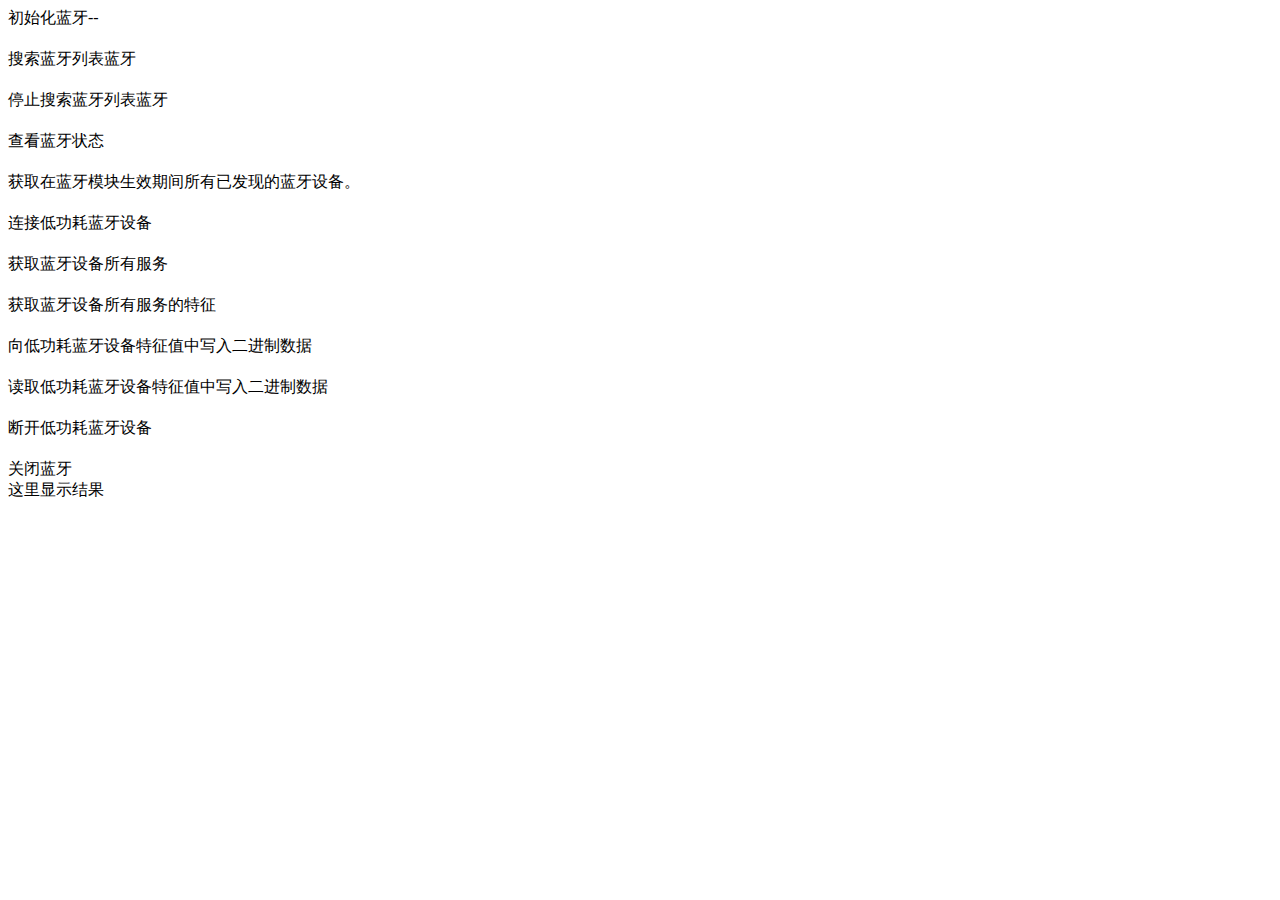
==== index.html @ ab6a4a1b "f" ====
<!DOCTYPE html>
<html lang="en">

<head>
    <meta charset="UTF-8">
    <meta name="viewport" content="width=device-width, initial-scale=1.0">
    <title>Document</title>
</head>

<body>
    <div onclick="openBluetoothAdapter()">
        初始化蓝牙--
    </div>
    <div onclick="startBluetoothDevicesDiscovery()" style="margin-top:20px;size: 20px;">
        搜索蓝牙列表蓝牙
    </div>
    <div onclick="stopBluetoothDevicesDiscovery()" style="margin-top:20px;size: 20px;">
        停止搜索蓝牙列表蓝牙
    </div>
    <div onclick="getBluetoothAdapterState()" style="margin-top:20px;size: 20px;">
        查看蓝牙状态
    </div>

    <div onclick="getBluetoothDevices()" style="margin-top:20px;size: 20px;">
        获取在蓝牙模块生效期间所有已发现的蓝牙设备。
    </div>
    <div onclick="createBLEConnection()" style="margin-top:20px;size: 20px;">
        连接低功耗蓝牙设备
    </div>
    <div onclick="getBLEDeviceServices()" style="margin-top:20px;size: 20px;">
        获取蓝牙设备所有服务
    </div>
    <div onclick="getBLEDeviceCharacteristics()" style="margin-top:20px;size: 20px;">
        获取蓝牙设备所有服务的特征
    </div>
    <div onclick="writeBLECharacteristicValue()" style="margin-top:20px;size: 20px;">
        向低功耗蓝牙设备特征值中写入二进制数据
    </div>
    <div onclick="readBLECharacteristicValue()" style="margin-top:20px;size: 20px;">
        读取低功耗蓝牙设备特征值中写入二进制数据
    </div>
    <div onclick="closeBLEConnection()" style="margin-top:20px;size: 20px;">
        断开低功耗蓝牙设备
    </div>
    <div onclick="closeBluetoothAdapter()" style="margin-top:20px;size: 20px;">
        关闭蓝牙
    </div>
    <div id="list"></div>
    <div id="res">这里显示结果</div>


    <script src="fp_js_utils.js"></script>
    <script>
        var result = '';
        let deviceId = "";
        let serviceId = "";
        let characteristicsId = "";
        let value = [];
        let index = 0;
        //开启蓝牙
        function openBluetoothAdapter() {
            var fp = new FpayUtils();
            fp.openBluetoothAdapter({
                success: (res) => {
                    console.log("success-", JSON.stringify(res));
                    document.getElementById("res").innerHTML = JSON.stringify(res);
                },
                error: (res) => {
                    console.log("err-", JSON.stringify(res));
                },
                complete: (res) => {
                    console.log(res)
                }
            })
        }
        //开启蓝牙列表查询
        function startBluetoothDevicesDiscovery() {
            var fp = new FpayUtils();
            fp.startBluetoothDevicesDiscovery({
                // allowDuplicatesKey:true,//是否允许重复上报同一设备。如果允许重复上报，则 uni.onBlueToothDeviceFound 方法会多次上报同一设备，但是 RSSI 值会有不同。
                success: (res) => {
                    console.log("success-", JSON.stringify(res));
                    document.getElementById("res").innerHTML = JSON.stringify(res);
                },
                error: (res) => {
                    console.log("err-", JSON.stringify(res));
                },
                complete: (res) => {
                    console.log(res)
                }
            })
        }
        //关闭蓝牙搜索
        function stopBluetoothDevicesDiscovery() {
            var fp = new FpayUtils();
            fp.stopBluetoothDevicesDiscovery({
                success: (res) => {
                    console.log("success-", JSON.stringify(res));
                    document.getElementById("res").innerHTML = JSON.stringify(res);
                },
                error: (res) => {
                    console.log("err-", JSON.stringify(res));
                },
                complete: (res) => {
                    console.log(res)
                }
            })

        }
        //获取蓝牙适配器状态
        function getBluetoothAdapterState() {
            var fp = new FpayUtils();
            fp.getBluetoothAdapterState({
                success: (res) => {
                    console.log("success-", JSON.stringify(res));
                    document.getElementById("res").innerHTML = JSON.stringify(res);
                },
                error: (res) => {
                    console.log("err-", JSON.stringify(res));
                },
                complete: (res) => {
                    console.log(res)
                }
            })
        }
        //关闭蓝牙
        function closeBluetoothAdapter() {
            var fp = new FpayUtils();
            fp.closeBluetoothAdapter({
                success: (res) => {
                    console.log("success-", JSON.stringify(res));
                    document.getElementById("res").innerHTML = JSON.stringify(res);
                },
                error: (res) => {
                    console.log("err-", JSON.stringify(res));
                },
                complete: (res) => {
                    console.log(res)
                }
            })
        }

        //获取所有的蓝牙设备
        function getBluetoothDevices() {
            var fp = new FpayUtils();
            fp.getBluetoothDevices({

                success: (res) => {
                    console.log("success-", JSON.stringify(res));
                    for (let i = 0; i < res.data.length; i++) {
                        (function (index) { // 创建一个IIFE来捕获当前的i值  
                            var div = document.createElement('div');
                            div.innerHTML = JSON.stringify(res.data[index]);
                            div.style.backgroundColor = 'red';
                            div.style.margin = '5px';
                            div.onclick = function () {
                                // 在这里，您可以使用捕获的index值，而不是外部的i变量  
                                createBLEConnection(); // 假设createBLEConnection不需要任何参数  
                                // 如果createBLEConnection需要当前项的索引或数据，您可以将它们作为参数传递  
                            };
                            document.getElementById("list").appendChild(div);
                        })(i); // 调用IIFE，并传入当前的i值作为index参数  
                    }

                    document.getElementById("res").innerHTML = JSON.stringify(res);

                },
                error: (res) => {
                    console.log("err-", JSON.stringify(res));
                },
                complete: (res) => {
                    console.log(res)
                }
            })
        }
        //连接低功耗蓝牙
        function createBLEConnection() {
            alert('123');
            var fp = new FpayUtils();
            fp.createBLEConnection({
                deviceId: deviceId,
                success: (res) => {
                    console.log("success-", JSON.stringify(res));
                    document.getElementById("res").innerHTML = JSON.stringify(res);
                },
                error: (res) => {
                    console.log("err-", JSON.stringify(res));
                },
                complete: (res) => {
                    console.log(res)
                }
            })
        }

        //获取蓝牙设备所有服务
        function getBLEDeviceServices() {
            var fp = new FpayUtils();
            fp.getBLEDeviceServices({
                deviceId: deviceId,
                success: (res) => {
                    console.log("success-", JSON.stringify(res));
                    document.getElementById("res").innerHTML = JSON.stringify(res);
                },
                error: (res) => {
                    console.log("err-", JSON.stringify(res));
                },
                complete: (res) => {
                    console.log(res)
                }
            })
        }
        //获取蓝牙设备某个服务中所有特征值(characteristic)
        function getBLEDeviceCharacteristics() {
            var fp = new FpayUtils();
            fp.getBLEDeviceCharacteristics({
                deviceId: deviceId,
                serviceId: serviceId,
                success: (res) => {
                    console.log("success-", JSON.stringify(res));
                    document.getElementById("res").innerHTML = JSON.stringify(res);
                },
                error: (res) => {
                    console.log("err-", JSON.stringify(res));
                },
                complete: (res) => {
                    console.log(res)
                }
            })
        }


        //写入二进制数据
        function writeBLECharacteristicValue() {
            var fp = new FpayUtils();
            fp.writeBLECharacteristicValue({
                deviceId: "",
                serviceId: "",
                characteristicsId: "",
                value: value,
                success: (res) => {
                    console.log("success-", JSON.stringify(res));
                    document.getElementById("res").innerHTML = JSON.stringify(res);
                },
                error: (res) => {
                    console.log("err-", JSON.stringify(res));
                },
                complete: (res) => {
                    console.log(res)
                }
            })
        }
        //读取低功耗蓝牙设备的特征值的二进制数据值
        function readBLECharacteristicValue() {
            var fp = new FpayUtils();
            fp.readBLECharacteristicValue({
                deviceId: "",
                serviceId: "",
                characteristicsId: "",
                success: (res) => {
                    console.log("success-", JSON.stringify(res));
                    document.getElementById("res").innerHTML = JSON.stringify(res);
                },
                error: (res) => {
                    console.log("err-", JSON.stringify(res));
                },
                complete: (res) => {
                    console.log(res)
                }
            })
        }
        //断开低功耗蓝牙
        function closeBLEConnection() {
            var fp = new FpayUtils();
            fp.closeBLEConnection({
                deviceId: deviceId,
                success: (res) => {
                    console.log("success-", JSON.stringify(res));
                    document.getElementById("res").innerHTML = JSON.stringify(res);
                },
                error: (res) => {
                    console.log("err-", JSON.stringify(res));
                },
                complete: (res) => {
                    console.log(res)
                }
            })
        }


    </script>
</body>

</html>
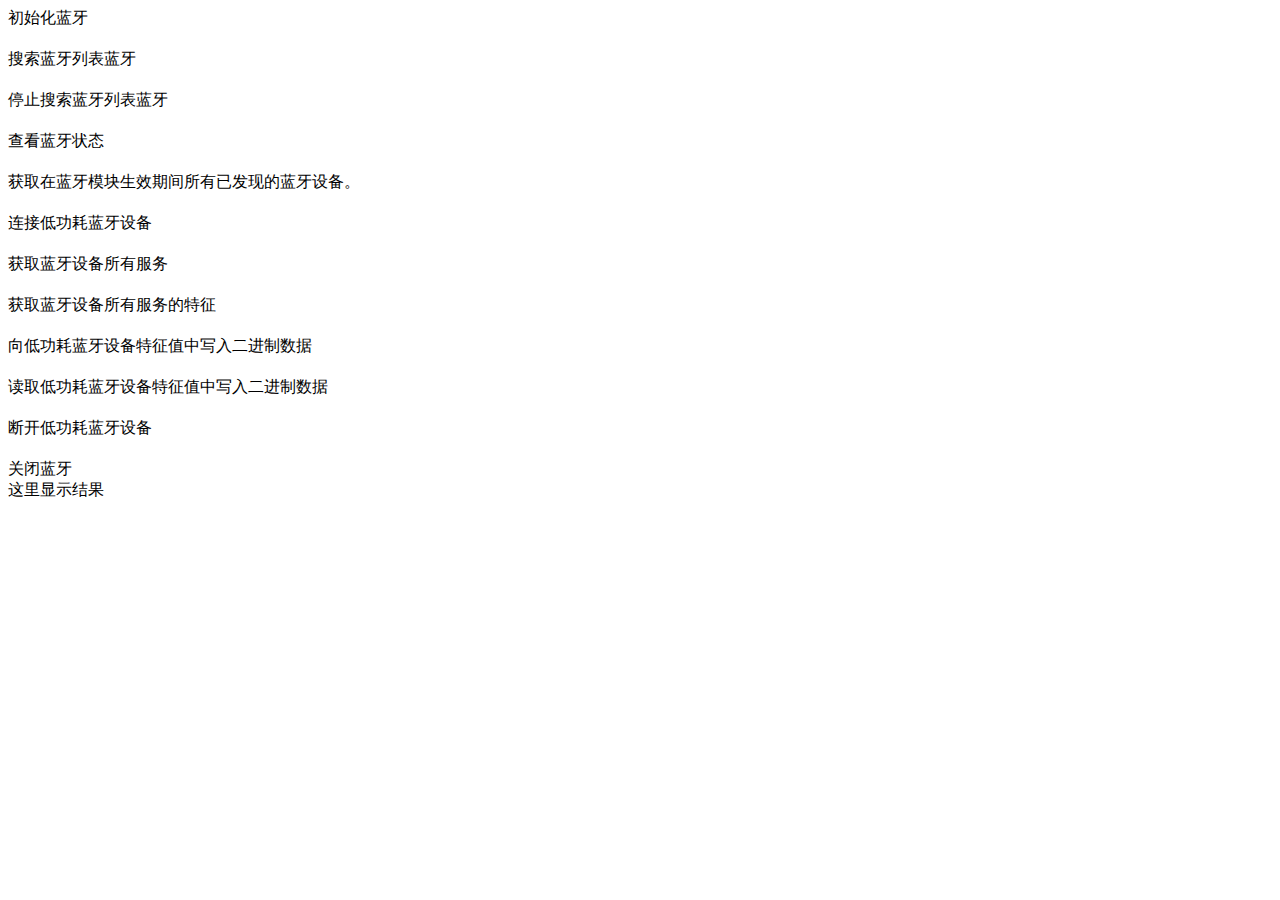
==== commit 733cf453: "f" ====
--- a/index.html
+++ b/index.html
@@ -9,7 +9,7 @@
 
 <body>
     <div onclick="openBluetoothAdapter()">
-        初始化蓝牙--
+        初始化蓝牙
     </div>
     <div onclick="startBluetoothDevicesDiscovery()" style="margin-top:20px;size: 20px;">
         搜索蓝牙列表蓝牙
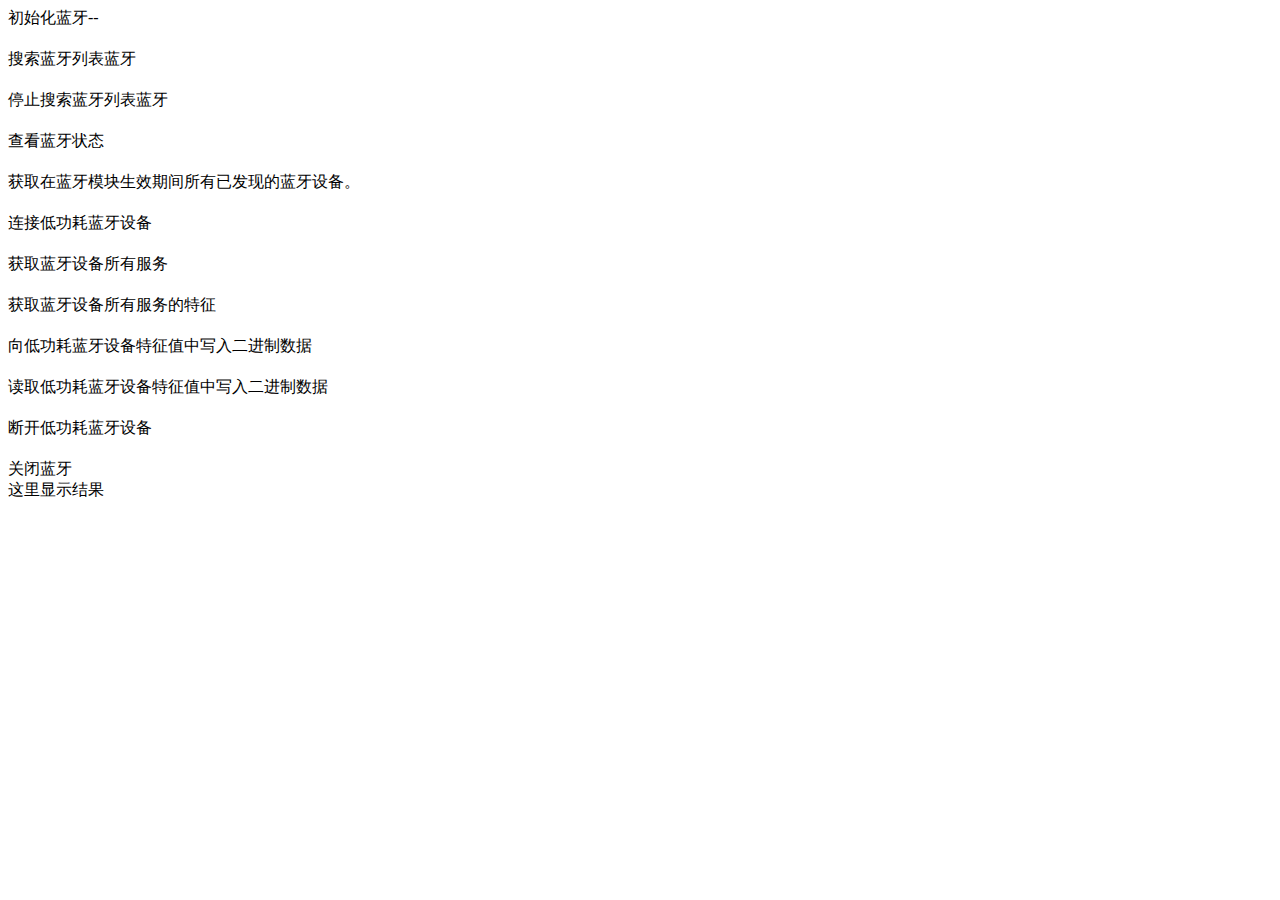
==== commit 0b43be05: "f" ====
--- a/index.html
+++ b/index.html
@@ -9,7 +9,7 @@
 
 <body>
     <div onclick="openBluetoothAdapter()">
-        初始化蓝牙
+        初始化蓝牙--
     </div>
     <div onclick="startBluetoothDevicesDiscovery()" style="margin-top:20px;size: 20px;">
         搜索蓝牙列表蓝牙
@@ -155,6 +155,8 @@
                             div.style.margin = '5px';
                             div.onclick = function () {
                                 // 在这里，您可以使用捕获的index值，而不是外部的i变量  
+                                alert('001');
+                                index = i;
                                 createBLEConnection(); // 假设createBLEConnection不需要任何参数  
                                 // 如果createBLEConnection需要当前项的索引或数据，您可以将它们作为参数传递  
                             };
@@ -175,7 +177,7 @@
         }
         //连接低功耗蓝牙
         function createBLEConnection() {
-            alert('123');
+
             var fp = new FpayUtils();
             fp.createBLEConnection({
                 deviceId: deviceId,
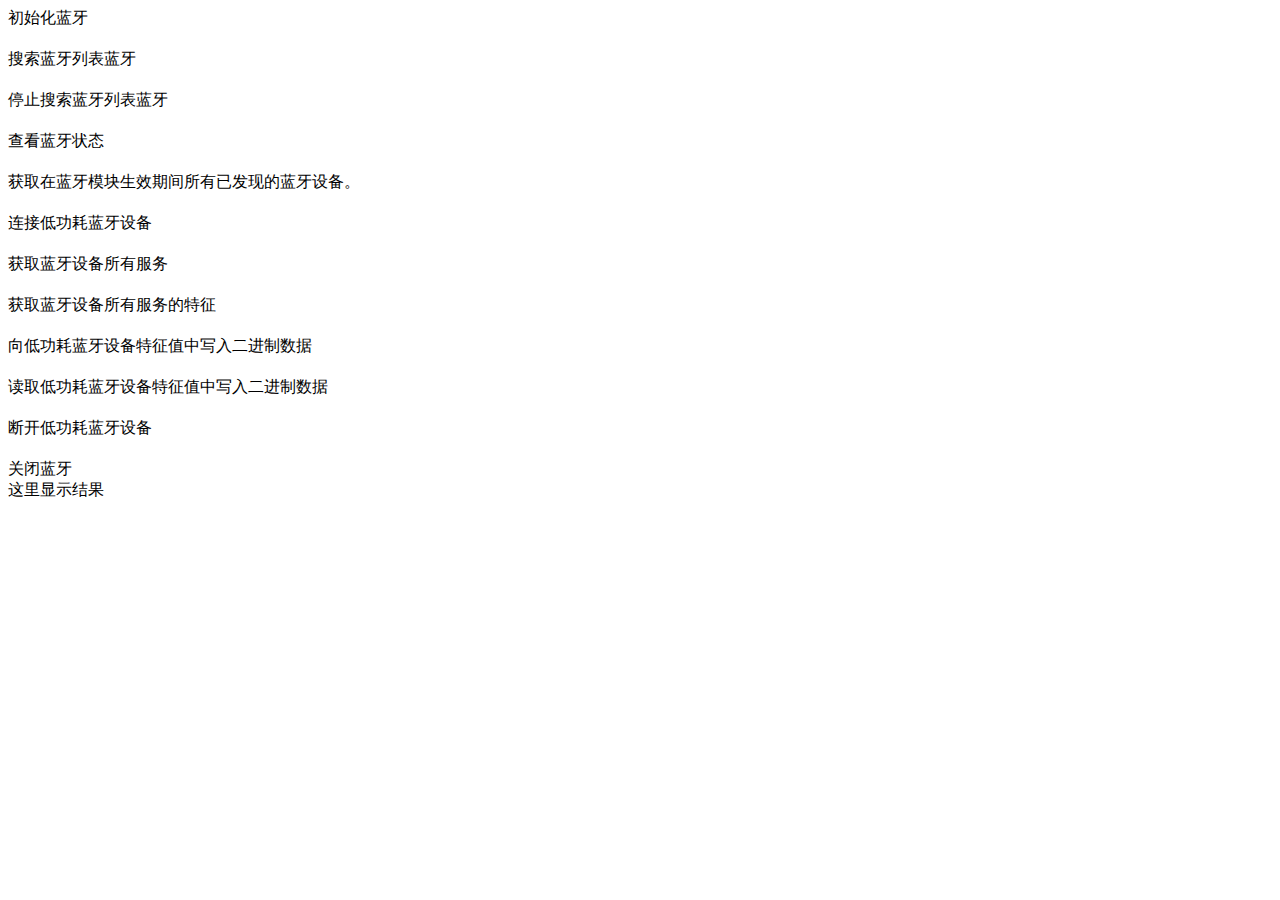
==== commit 10b1e66f: "f" ====
--- a/index.html
+++ b/index.html
@@ -9,7 +9,7 @@
 
 <body>
     <div onclick="openBluetoothAdapter()">
-        初始化蓝牙--
+        初始化蓝牙
     </div>
     <div onclick="startBluetoothDevicesDiscovery()" style="margin-top:20px;size: 20px;">
         搜索蓝牙列表蓝牙
@@ -156,7 +156,7 @@
                             div.onclick = function () {
                                 // 在这里，您可以使用捕获的index值，而不是外部的i变量  
                                 alert('001');
-                                index = i;
+                                deviceId = res.data[index].deviceId
                                 createBLEConnection(); // 假设createBLEConnection不需要任何参数  
                                 // 如果createBLEConnection需要当前项的索引或数据，您可以将它们作为参数传递  
                             };
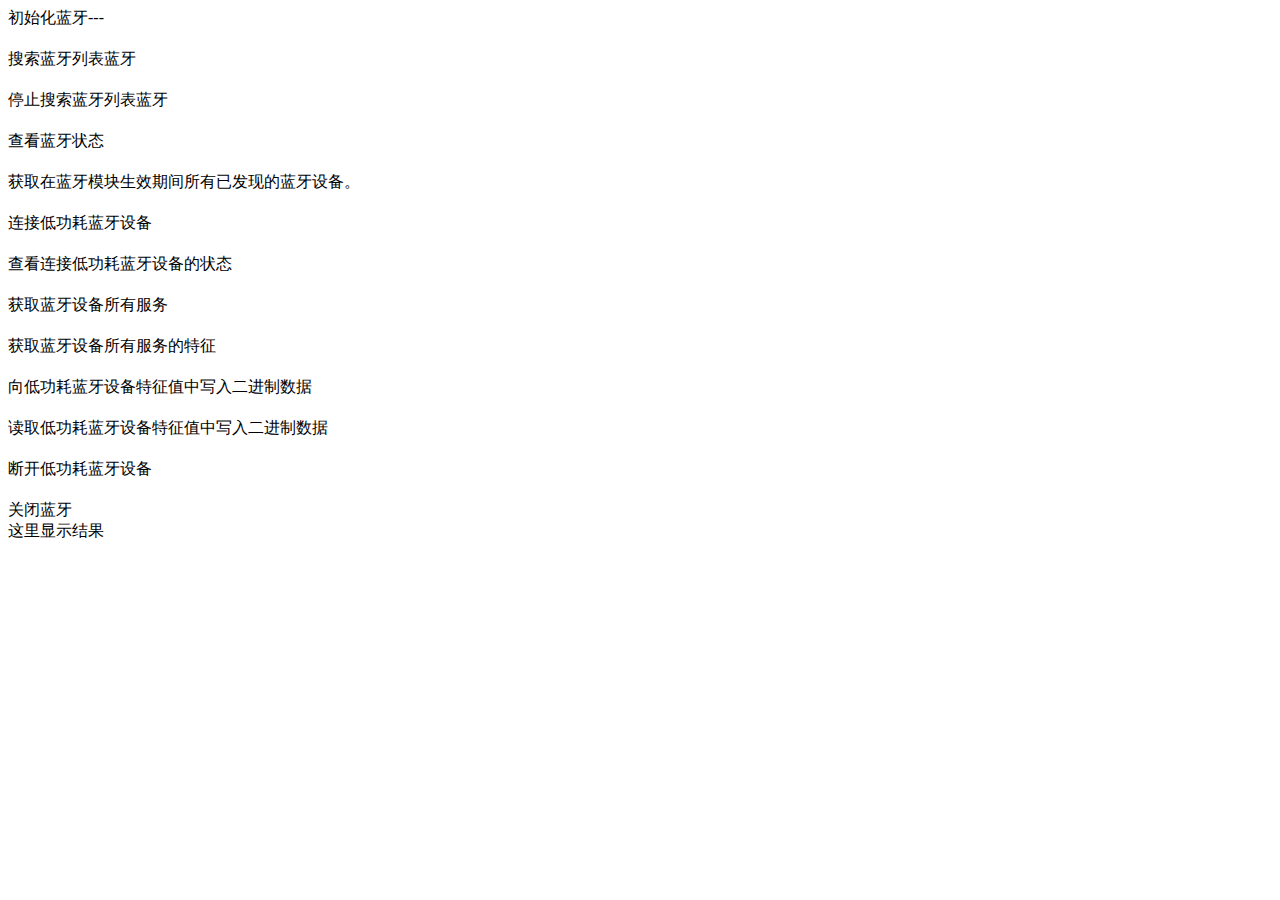
==== commit 8c0b081f: "fixbug" ====
--- a/index.html
+++ b/index.html
@@ -9,7 +9,7 @@
 
 <body>
     <div onclick="openBluetoothAdapter()">
-        初始化蓝牙
+        初始化蓝牙---
     </div>
     <div onclick="startBluetoothDevicesDiscovery()" style="margin-top:20px;size: 20px;">
         搜索蓝牙列表蓝牙
@@ -20,12 +20,14 @@
     <div onclick="getBluetoothAdapterState()" style="margin-top:20px;size: 20px;">
         查看蓝牙状态
     </div>
-
     <div onclick="getBluetoothDevices()" style="margin-top:20px;size: 20px;">
         获取在蓝牙模块生效期间所有已发现的蓝牙设备。
     </div>
     <div onclick="createBLEConnection()" style="margin-top:20px;size: 20px;">
         连接低功耗蓝牙设备
+    </div>
+    <div onclick="createBLEConnectionStatus()" style="margin-top:20px;size: 20px;">
+        查看连接低功耗蓝牙设备的状态
     </div>
     <div onclick="getBLEDeviceServices()" style="margin-top:20px;size: 20px;">
         获取蓝牙设备所有服务
@@ -155,7 +157,6 @@
                             div.style.margin = '5px';
                             div.onclick = function () {
                                 // 在这里，您可以使用捕获的index值，而不是外部的i变量  
-                                alert('001');
                                 deviceId = res.data[index].deviceId
                                 createBLEConnection(); // 假设createBLEConnection不需要任何参数  
                                 // 如果createBLEConnection需要当前项的索引或数据，您可以将它们作为参数传递  
@@ -177,7 +178,6 @@
         }
         //连接低功耗蓝牙
         function createBLEConnection() {
-
             var fp = new FpayUtils();
             fp.createBLEConnection({
                 deviceId: deviceId,
@@ -193,6 +193,24 @@
                 }
             })
         }
+        //连接低功耗蓝牙状态
+        function createBLEConnectionStatus() {
+            var fp = new FpayUtils();
+            fp.createBLEConnectionStatus({
+                deviceId: deviceId,
+                success: (res) => {
+                    console.log("success-", JSON.stringify(res));
+                    document.getElementById("res").innerHTML = JSON.stringify(res);
+                },
+                error: (res) => {
+                    console.log("err-", JSON.stringify(res));
+                },
+                complete: (res) => {
+                    console.log(res)
+                }
+            })
+        }
+
 
         //获取蓝牙设备所有服务
         function getBLEDeviceServices() {
@@ -287,8 +305,6 @@
                 }
             })
         }
-
-
     </script>
 </body>
 
